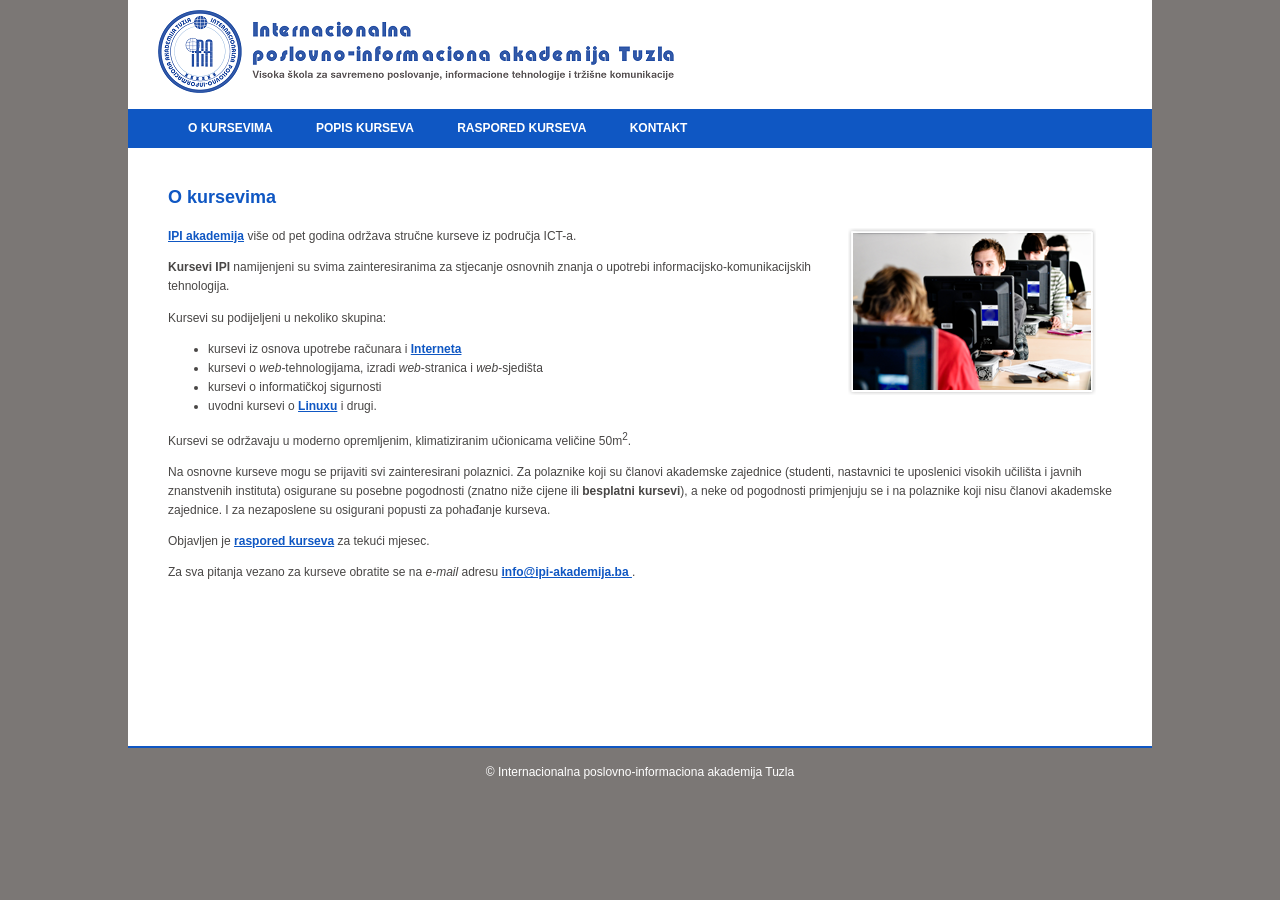
==== index.html @ 60d5fcc8 "Add files via upload" ====
<!DOCTYPE html>
<html>
    <head>
        <meta charset="utf-8">
        <title>Kursevi IPI</title>
		<link rel="stylesheet" href="css/izgled.css" type="text/css" />
        <link rel="icon" href="favicon.ico" />
    </head>
    <body>
		<header>
			<a href="index.html">
				<img src="slike/logo-ipi.png" alt="Kursevi IPI">
			</a>
			<nav>
				<ul>
					<li><a href="index.html">O kursevima</a></li>
					<li><a href="popis.html">Popis kurseva</a></li>
					<li><a href="raspored.html">Raspored kurseva</a></li>
					<li><a href="StudentFunZone.htmlStudent Fun Zone</a></li>
					<li><a href="kontakt.html">Kontakt</a></li>
				</ul>
			</nav>
		</header>
		<article>
			<h2>O kursevima</h2>
			<img src="slike/tecajevi1.png" alt="Kursevi IPI">
			<p><a href="http://ipi-akademija.ba/" target="_blank">IPI akademija</a> više od pet godina održava stručne kurseve iz područja ICT-a.</p>
			<p><strong>Kursevi IPI</strong> namijenjeni su svima zainteresiranima za stjecanje osnovnih znanja o upotrebi informacijsko-komunikacijskih tehnologija.</p>
			<p>
				Kursevi su podijeljeni u nekoliko skupina:
				<ul>
					<li>kursevi iz osnova upotrebe računara i <a href="http://hr.wikipedia.org/wiki/Internet" target="_blank">Interneta</a></li>
					<li>kursevi o <em>web</em>-tehnologijama, izradi <em>web</em>-stranica i <em>web</em>-sjedišta</li>
					<li>kursevi o informatičkoj sigurnosti</li>
					<li>uvodni kursevi o <a href="http://www.linux.com" target="_blank">Linuxu</a> i drugi.</li>
				</ul>
			</p>
			<p>Kursevi se održavaju u moderno opremljenim, klimatiziranim učionicama veličine 50m<sup>2</sup>.</p>
			<p>Na osnovne kurseve mogu se prijaviti svi zainteresirani polaznici. Za polaznike koji su članovi akademske zajednice (studenti, nastavnici te uposlenici visokih učilišta i javnih znanstvenih instituta) osigurane su posebne pogodnosti (znatno niže cijene ili <strong>besplatni kursevi</strong>), a neke od pogodnosti primjenjuju se i na polaznike koji nisu članovi akademske zajednice. I za nezaposlene su osigurani popusti za pohađanje kurseva.</p>
			<p>Objavljen je <a href="raspored.html">raspored kurseva</a> za tekući mjesec.</p>
			<p>Za sva pitanja vezano za kurseve obratite se na <em>e-mail</em> adresu <a href="mailto:info@ ipi-akademija.ba ">info@ipi-akademija.ba </a>.</p>
			
			
        </article>
        <footer>&copy; Internacionalna poslovno-informaciona akademija Tuzla</footer>
    </body>
</html>
---- css/izgled.css ----
html
{
    
    background: #7b7775;
}

body
{
    font-size:12px;
    font-family: Verdana, Arial, sans-serif;
    color:#484645;
    margin:0;
    line-height:1.6;
}

header img
{
    margin: 10px 0 10px 30px;
}

header, article
{
    width:80%;
    margin: 0px auto;
    background-color: white;
}

nav
{
    background-color: #0f57c3;
    padding:
   
}

nav a, nav a:hover, nav a:visited, nav a:active

{
    color:white;
    padding:10px 20px;
    display:inline-block;
    text-transform:uppercase;
}

nav a
{
    
    text-decoration: none;
}

nav a:hover
{
    
    text-decoration: underline;
}

nav ul
{
    list-style: none;
    margin:0;
}

nav ul li
{
    
    display:inline-block;
}

a, a:hover, a:visited, a:active
{
    color: #0f57c3;
    font-weight:bold;
}

h2, h3
{
    color: #0f57c3;
}

article
{
    padding :20px 40px;
    box-sizing: border-box;
    
    border-bottom: 2px solid #0f57c3;
    min-height:600px;
}

article img
{
    float:right;
    margin-right:15px;
    margin-bottom:15px;
}

footer
{
    padding-top: 15px;
    min-height: 30px;
    background: #7b7775;
    color:white;
    text-align:center;
}

table
{
    border-collapse: collapse;
}

td, th
{
    font-size:12px;
    border: solid 1px #6d6c6c;
    padding:5px 3px;
}

th
{
    color:#6d6c6c;
    background-color: #f7dcdc;
    height:30px;
}

td:nth-child(4)
{
    text-align: right;
    padding-right: 5px;
}

tr:nth-child(odd)
{
    background-color: #e8e8e8;
}

iframe
{
    margin-top:20px;
}

fieldset
{
    width:50%;
    margin-bottom:15px;
    background-color:#f0f0f0;
}

fieldset legend
{
    color: #0f57c3;
    font-weight:bold;
}

label
{
    display:inline-block;
    width:30%;
}

input[type=radio] + label, input[type=checkbox] + label
{
    width:auto;
}

select, input[type=text], input[type=email], textarea
{
    box-sizing: border-box;
    width:60%;
    margin-bottom: 5px;
}

input[type=checkbox]
{
    margin-left:30%;
}

button
{
    background-color: #0f57c3;
    color:white;
    font-weight:bold;
    border:none;
    padding:10px 30px;
    border-radius:5px;
    
}
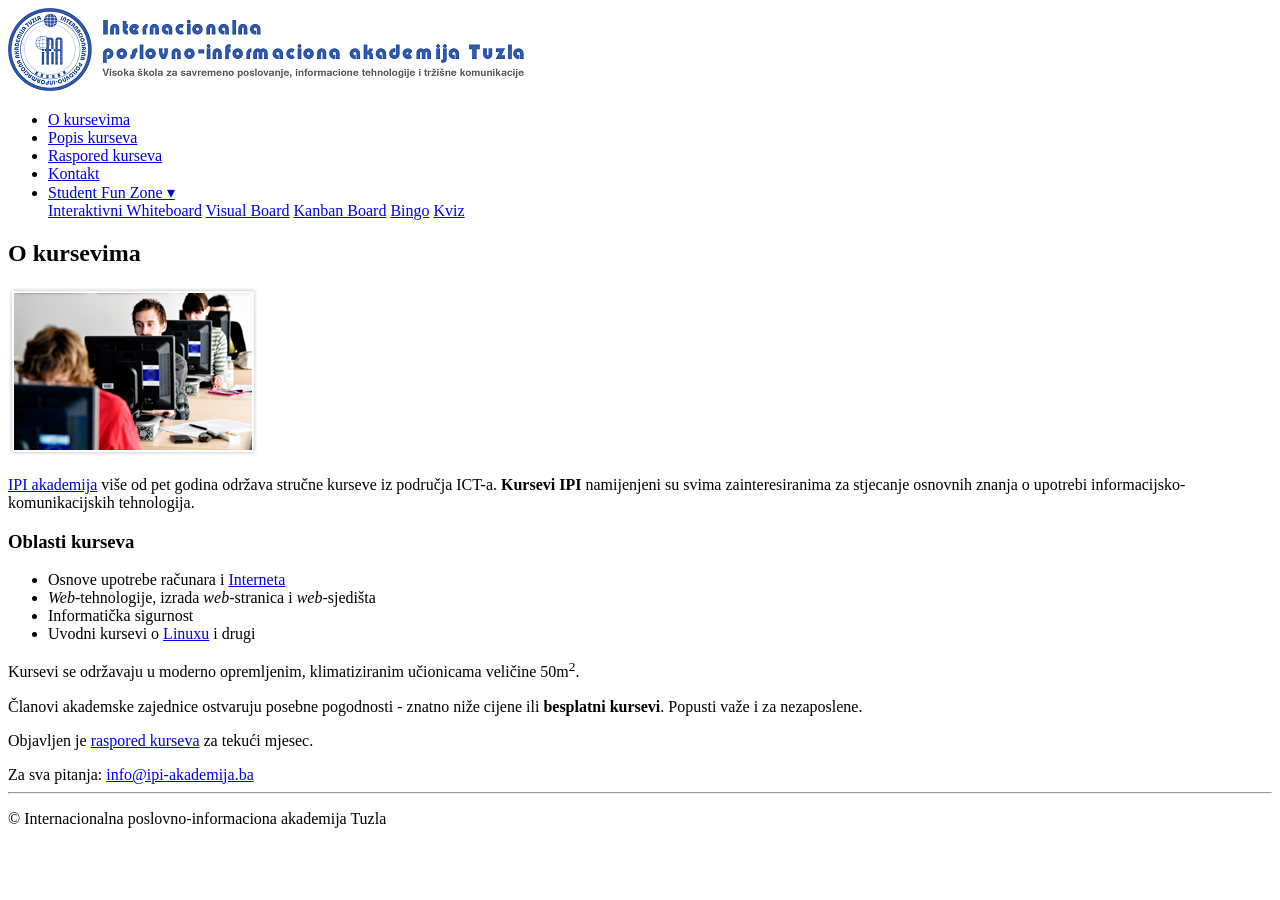
==== commit 67e2243a: "Početna stranica IPI Akademije - glavni layout i sadržaj" ====
--- a/index.html
+++ b/index.html
@@ -1,47 +1,95 @@
-<!DOCTYPE html>
-<html>
-    <head>
-        <meta charset="utf-8">
-        <title>Kursevi IPI</title>
-		<link rel="stylesheet" href="css/izgled.css" type="text/css" />
-        <link rel="icon" href="favicon.ico" />
-    </head>
-    <body>
-		<header>
-			<a href="index.html">
-				<img src="slike/logo-ipi.png" alt="Kursevi IPI">
-			</a>
-			<nav>
-				<ul>
-					<li><a href="index.html">O kursevima</a></li>
-					<li><a href="popis.html">Popis kurseva</a></li>
-					<li><a href="raspored.html">Raspored kurseva</a></li>
-					<li><a href="StudentFunZone.htmlStudent Fun Zone</a></li>
-					<li><a href="kontakt.html">Kontakt</a></li>
-				</ul>
-			</nav>
-		</header>
-		<article>
-			<h2>O kursevima</h2>
-			<img src="slike/tecajevi1.png" alt="Kursevi IPI">
-			<p><a href="http://ipi-akademija.ba/" target="_blank">IPI akademija</a> više od pet godina održava stručne kurseve iz područja ICT-a.</p>
-			<p><strong>Kursevi IPI</strong> namijenjeni su svima zainteresiranima za stjecanje osnovnih znanja o upotrebi informacijsko-komunikacijskih tehnologija.</p>
-			<p>
-				Kursevi su podijeljeni u nekoliko skupina:
-				<ul>
-					<li>kursevi iz osnova upotrebe računara i <a href="http://hr.wikipedia.org/wiki/Internet" target="_blank">Interneta</a></li>
-					<li>kursevi o <em>web</em>-tehnologijama, izradi <em>web</em>-stranica i <em>web</em>-sjedišta</li>
-					<li>kursevi o informatičkoj sigurnosti</li>
-					<li>uvodni kursevi o <a href="http://www.linux.com" target="_blank">Linuxu</a> i drugi.</li>
-				</ul>
-			</p>
-			<p>Kursevi se održavaju u moderno opremljenim, klimatiziranim učionicama veličine 50m<sup>2</sup>.</p>
-			<p>Na osnovne kurseve mogu se prijaviti svi zainteresirani polaznici. Za polaznike koji su članovi akademske zajednice (studenti, nastavnici te uposlenici visokih učilišta i javnih znanstvenih instituta) osigurane su posebne pogodnosti (znatno niže cijene ili <strong>besplatni kursevi</strong>), a neke od pogodnosti primjenjuju se i na polaznike koji nisu članovi akademske zajednice. I za nezaposlene su osigurani popusti za pohađanje kurseva.</p>
-			<p>Objavljen je <a href="raspored.html">raspored kurseva</a> za tekući mjesec.</p>
-			<p>Za sva pitanja vezano za kurseve obratite se na <em>e-mail</em> adresu <a href="mailto:info@ ipi-akademija.ba ">info@ipi-akademija.ba </a>.</p>
-			
-			
-        </article>
-        <footer>&copy; Internacionalna poslovno-informaciona akademija Tuzla</footer>
-    </body>
-</html>+<!DOCTYPE html>
+<html lang="bs">
+<head>
+    <meta charset="UTF-8">
+    <meta name="viewport" content="width=device-width, initial-scale=1.0">
+    <title>Kursevi IPI</title>
+    <link rel="stylesheet" href="style.css">
+</head>
+<body>
+
+    <!-- TOP PLAVA TRAKA SA LOGOM -->
+    <header class="top-header">
+        <div class="logo-container">
+            <a href="index.html">
+                <img src="slike/logo-ipi.png" alt="Kursevi IPI">
+            </a>
+        </div>
+    </header>
+
+    <div class="layout-body">
+
+    <div class="sidebar">
+        <nav>
+            <ul class="nav-menu">
+                <li><a href="index.html" class="active">O kursevima</a></li>
+                <li><a href="popis.html">Popis kurseva</a></li>
+                <li><a href="raspored.html">Raspored kurseva</a></li>
+                <li><a href="kontakt.html">Kontakt</a></li>
+                <li class="dropdown">
+                    <a href="#" class="dropbtn">Student Fun Zone ▾</a>
+                    <div class="dropdown-content">
+                        <a href="whiteboard/whiteboard.html" target="sadrzaj-okvir">Interaktivni Whiteboard</a>
+                        <a href="visionboard/visualboard.html" target="sadrzaj-okvir">Visual Board</a>
+                        <a href="kanban/kanban.html" target="sadrzaj-okvir">Kanban Board</a>
+                        <a href="Bingo/bingo.html" target="sadrzaj-okvir">Bingo</a>
+                        <a href="Kviz/kviz.html" target="sadrzaj-okvir">Kviz</a>
+                    </div>
+                </li>
+            </ul>
+        </nav>
+    </div>
+
+    <div class="page-wrapper">
+        <main class="main-content" id="main-zona">
+
+            <iframe name="sadrzaj-okvir" id="sadrzajOkvir" src="about:blank" style="display:none;"></iframe>
+
+            <div id="pocetniSadrzaj">
+                <h2>O kursevima</h2>
+
+                <div class="main-image">
+                    <img src="slike/tecajevi1.png" alt="Kursevi IPI">
+                </div>
+
+                <p class="lead-text"><a href="http://ipi-akademija.ba/" target="_blank">IPI akademija</a> više od pet godina održava stručne kurseve iz područja ICT-a. <strong>Kursevi IPI</strong> namijenjeni su svima zainteresiranima za stjecanje osnovnih znanja o upotrebi informacijsko-komunikacijskih tehnologija.</p>
+
+                <div class="section-block">
+                    <h3 class="section-label">Oblasti kurseva</h3>
+                    <ul class="styled-list">
+                        <li>Osnove upotrebe računara i <a href="http://hr.wikipedia.org/wiki/Internet" target="_blank">Interneta</a></li>
+                        <li><em>Web</em>-tehnologije, izrada <em>web</em>-stranica i <em>web</em>-sjedišta</li>
+                        <li>Informatička sigurnost</li>
+                        <li>Uvodni kursevi o <a href="http://www.linux.com" target="_blank">Linuxu</a> i drugi</li>
+                    </ul>
+                </div>
+
+                <div class="info-cards">
+                    <div class="info-card">
+                        <p>Kursevi se održavaju u moderno opremljenim, klimatiziranim učionicama veličine 50m<sup>2</sup>.</p>
+                    </div>
+                    <div class="info-card">
+                        <p>Članovi akademske zajednice ostvaruju posebne pogodnosti - znatno niže cijene ili <strong>besplatni kursevi</strong>. Popusti važe i za nezaposlene.</p>
+                    </div>
+                    <div class="info-card">
+                        <p>Objavljen je <a href="raspored.html">raspored kurseva</a> za tekući mjesec.</p>
+                    </div>
+                </div>
+
+                <div class="contact-bar">
+                    Za sva pitanja: <a href="mailto:info@ipi-akademija.ba">info@ipi-akademija.ba</a>
+                </div>
+            </div>
+        </main>
+
+        <footer>
+            <hr>
+            <p>&copy; Internacionalna poslovno-informaciona akademija Tuzla</p>
+        </footer>
+    </div>
+
+    </div> <!-- /.layout-body -->
+
+    <script src="javascript.js"></script>
+</body>
+</html>
